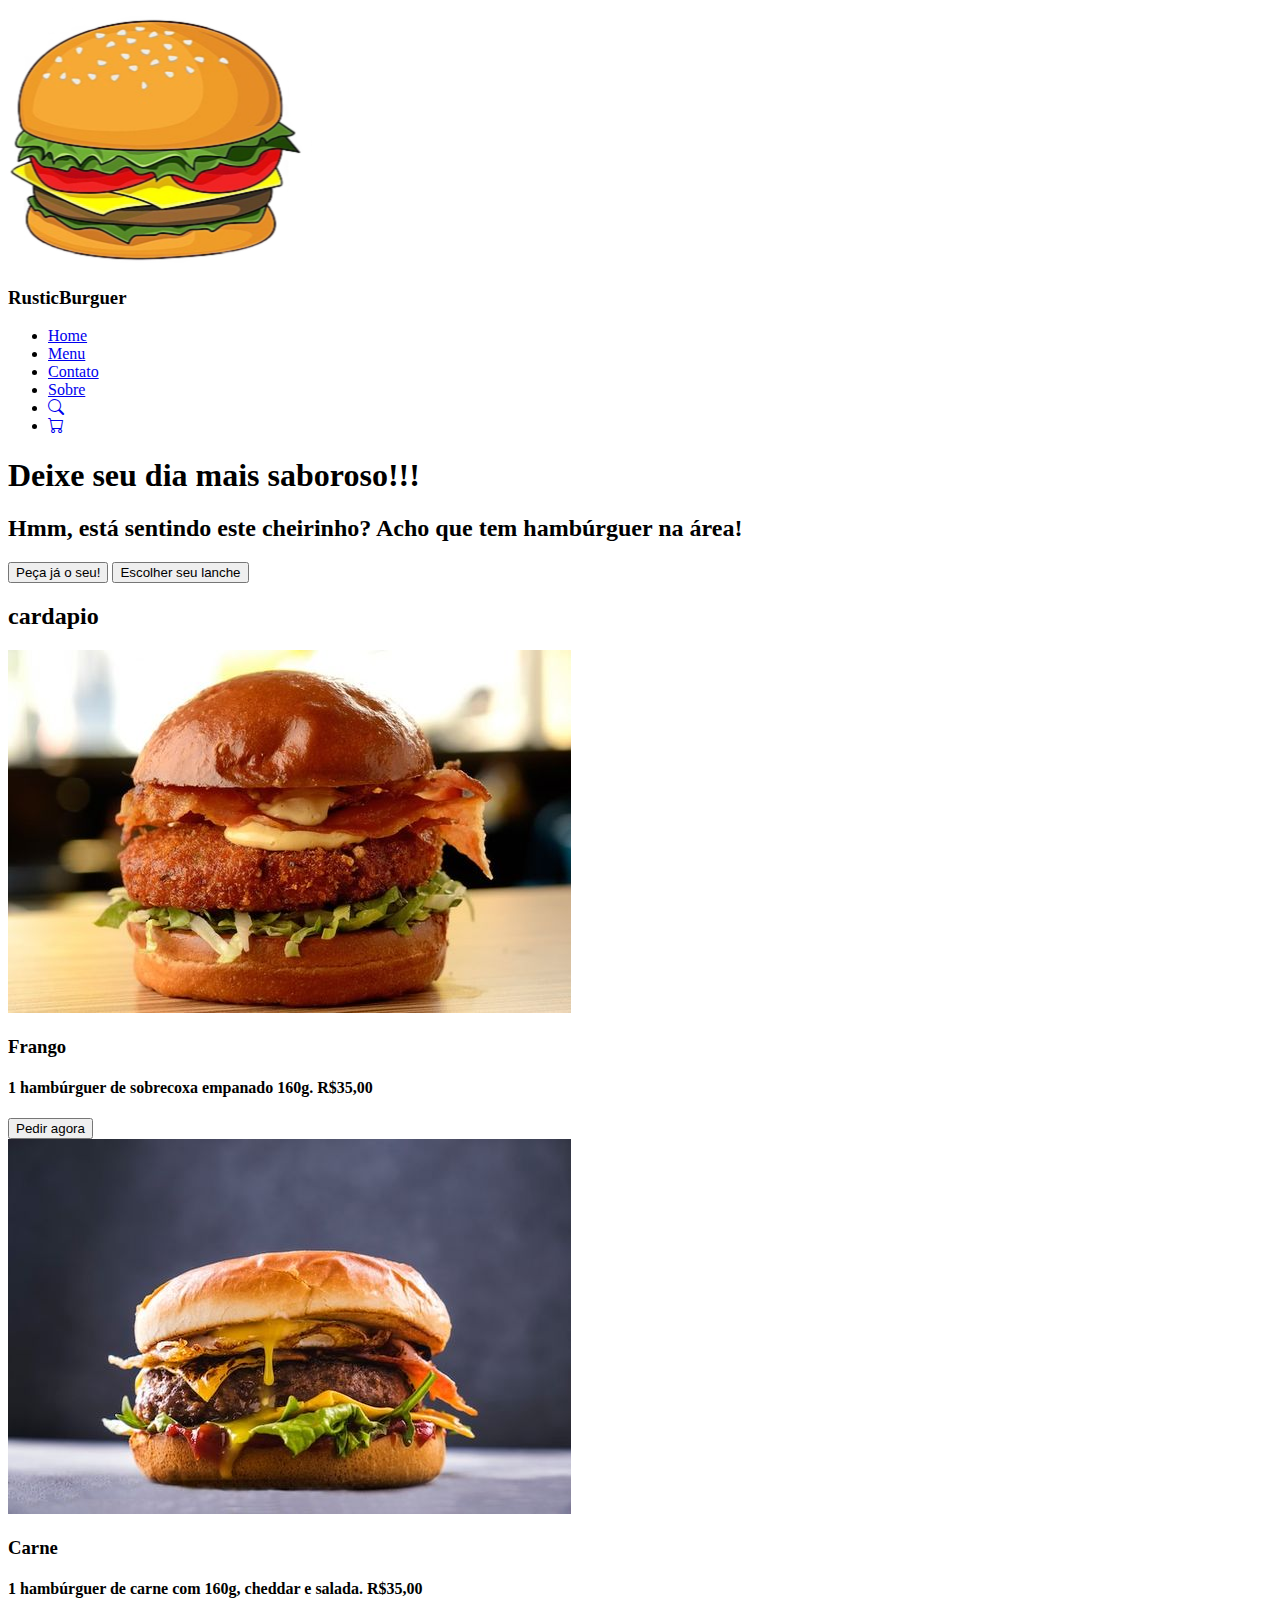
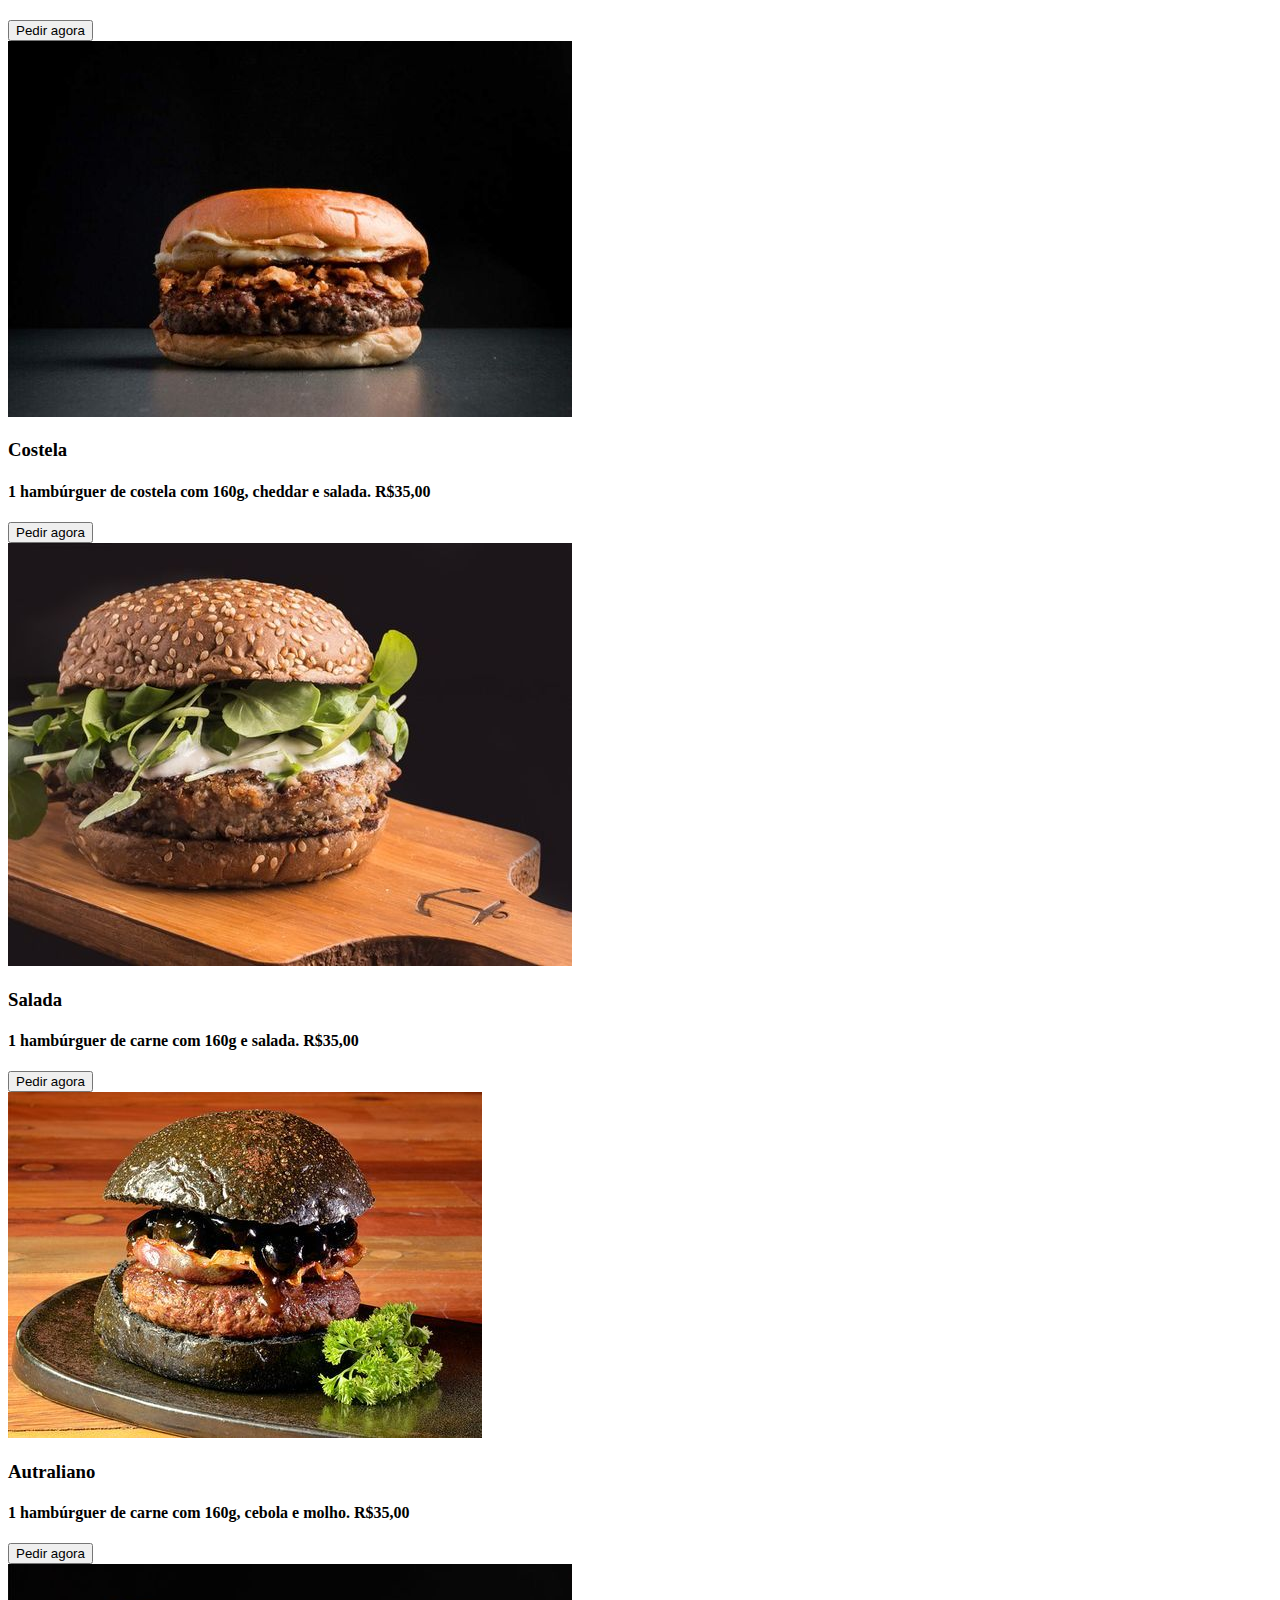
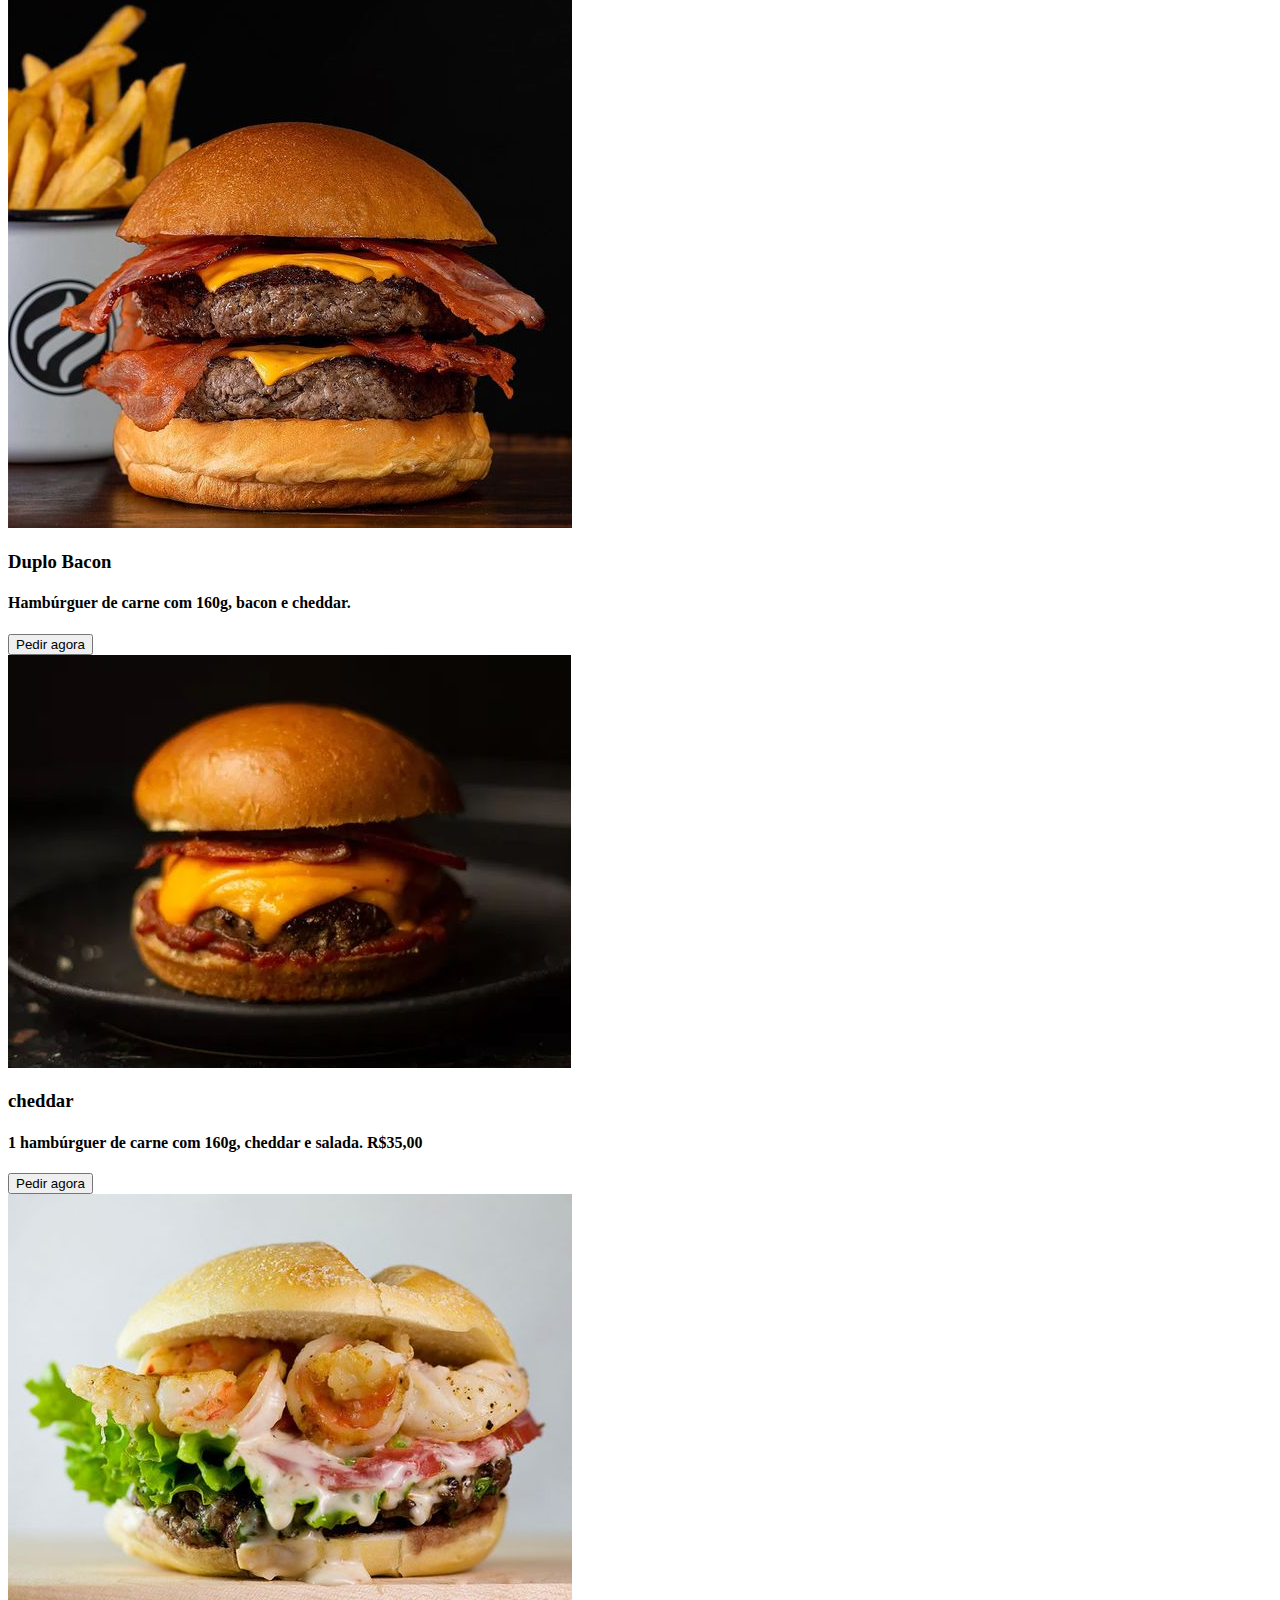
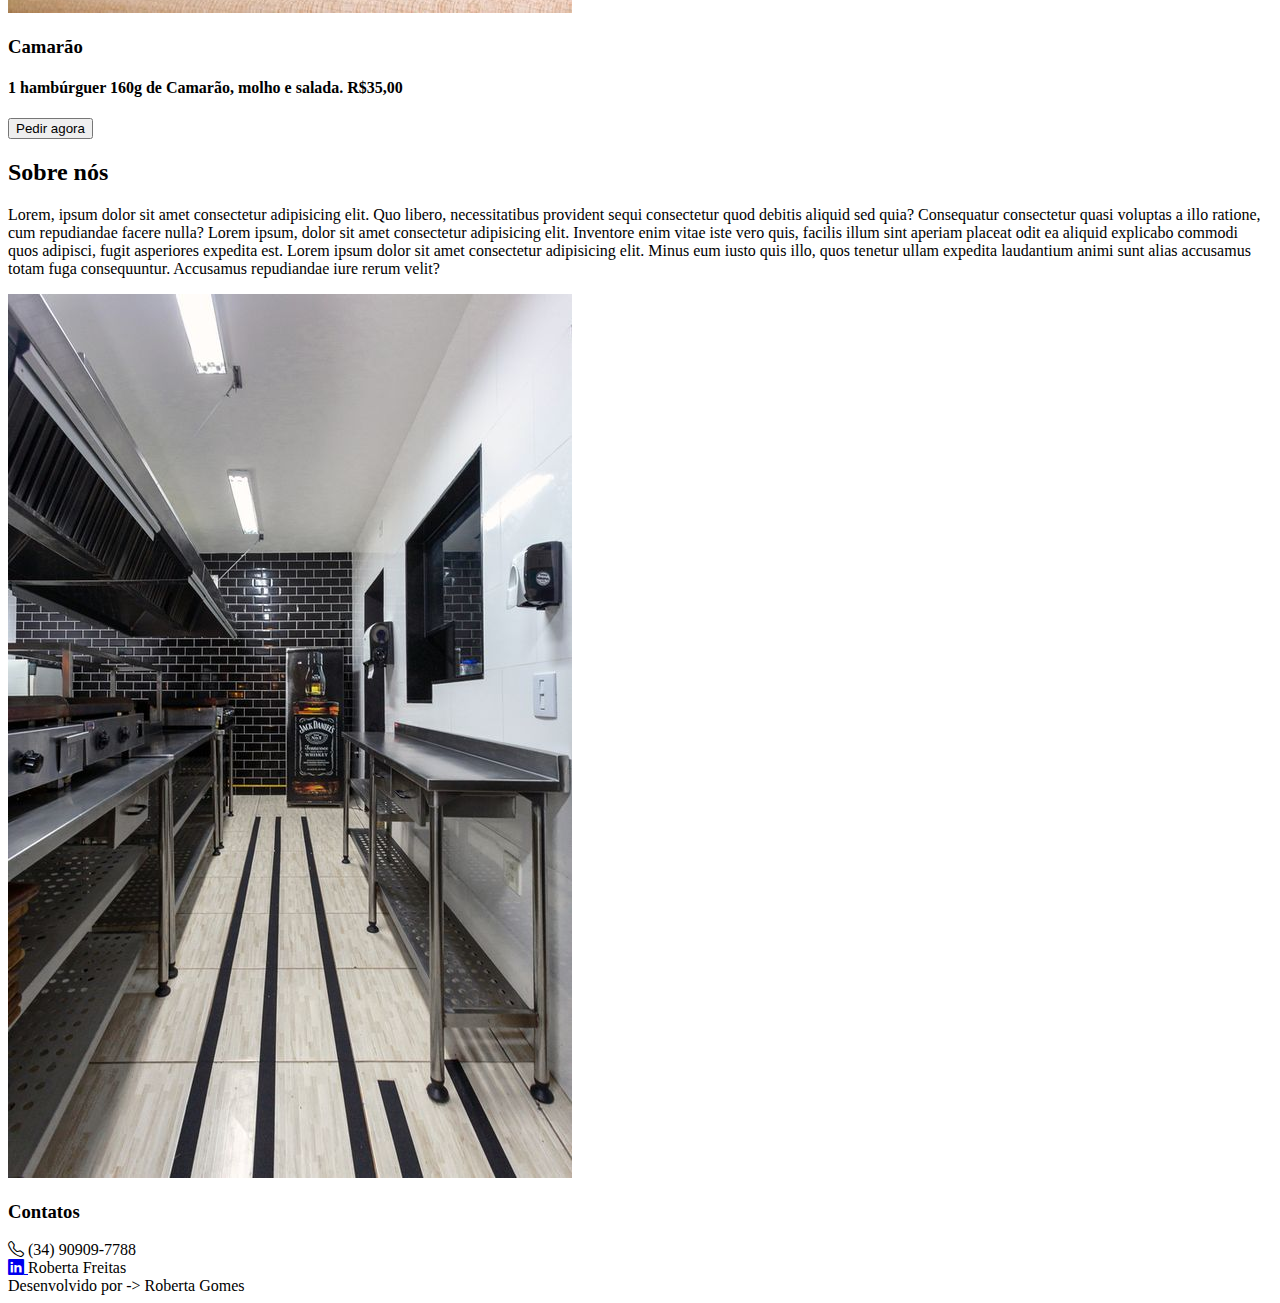
==== index.html @ 035b0b21 "Card-Hamburgueria" ====
<!DOCTYPE html>
<html lang="en">

<head>
    <meta charset="UTF-8">
    <meta http-equiv="X-UA-Compatible" content="IE-edge">
    <meta name="viewport" content="width=device-width, initial-scale=1.0">
    <link rel="stylesheet" href="https://cdn.jsdelivr.net/npm/bootstrap-icons@1.10.5/font/bootstrap-icons.css">
    <link rel="stylesheet" href="Css/style.css">
    <title>Hamburgueria</title>

</head>

<body>

    <header class="content">
        <div class="logo">
            <img src="img/logo.png" alt="logo">
            <h3>Rustic<span>Bur</span><span>guer</span></a></h3>
        </div>
        <nav>
            <ul class="list-menu">
                <li><a href="#">Home</a></li>
                <li><a href="#">Menu</a></li>
                <li><a href="#">Contato</a></li>
                <li><a href="#">Sobre</a></li>
                <li><a href="#"><i class="bi bi-search"></i></a></li>
                <li><a href="#"><i class="bi bi-cart"></i></a></li>
            </ul>
        </nav>
        <div class="menu-toggle">
            <div class="one"></div>
            <div class="two"></div>
            <div class="three"></div>
        </div>
    </header>

    <section class="first-section">
        <div class="conteudo-principal">
            <h1>Deixe seu dia mais saboroso!!!</h1>
            <h2>Hmm, está sentindo este cheirinho? Acho que tem hambúrguer na área! </h2>
            <div class="btn">
                <button class="Pedido">Peça já o seu!</button>
                <button class="Escolher">Escolher seu lanche</button>
            </div>
        </div>
    </section>

    <section class="cardapio" id="cardapio">
        <h2>cardapio</h2>
        <div class="itens-cardapio">
            <div class="frango">
                <img src="/img/hamb-frango.jpg" alt="">
                <div class="info">
                    <h3>Frango</h3>
                    <h4> 1 hambúrguer de sobrecoxa empanado 160g.
                        <span>R$35,00</span>
                    </h4>
                    <button class="pedir">Pedir agora</button>
                </div>
            </div>
            <div class="Carne-Bovina">
                <img src="/img/hamb-carne.jpg" alt="">
                <div class="info">
                    <h3>Carne</h3>
                    <h4> 1 hambúrguer de carne com 160g, cheddar e salada.
                        <span>R$35,00</span>
                    </h4>
                    <button class="pedir">Pedir agora</button>
                </div>
            </div>
            <div class="Costela">
                <img src="/img/hamb-costela.jpg" alt="">
                <div class="info">
                    <h3>Costela</h3>
                    <h4> 1 hambúrguer de costela com 160g, cheddar e salada.
                        <span>R$35,00</span>
                    </h4>
                    <button class="pedir">Pedir agora</button>
                </div>
            </div>
            <div class="Salada">
                <img src="/img/hamb-salada.jpg" alt="">
                <div class="info">
                    <h3>Salada</h3>
                    <h4> 1 hambúrguer de carne com 160g e salada.
                        <span>R$35,00</span>
                    </h4>
                    <button class="pedir">Pedir agora</button>
                </div>
            </div>
            <div class="australiano">
                <img src="/img/ham-austra.jpg" alt="">
                <div class="info">
                    <h3>Autraliano</h3>
                    <h4> 1 hambúrguer de carne com 160g, cebola e molho.
                        <span>R$35,00</span>
                    </h4>
                    <button class="pedir">Pedir agora</button>
                </div>
            </div>
            <div class="dulpo-bacon">
                <img src="/img/hamb-bacon.jpg" alt="">
                <div class="info">
                    <h3>Duplo Bacon</h3>
                    <h4>Hambúrguer de carne com 160g, bacon e cheddar.
                    </h4>
                    <button class="pedir">Pedir agora</button>
                </div>
            </div>
            <div class="cheddar">
                <img src="/img/hamb-cheddar.jpg" alt="">
                <div class="info">
                    <h3>cheddar</h3>
                    <h4> 1 hambúrguer de carne com 160g, cheddar e salada.
                        <span>R$35,00</span>
                    </h4>
                    <button class="pedir">Pedir agora</button>
                </div>
            </div>
            <div class="Camarao">
                <img src="/img/hamb-cama.jpg" alt="">
                <div class="info">
                    <h3>Camarão </h3>
                    <h4> 1 hambúrguer 160g de Camarão, molho e salada.
                        <span>R$35,00</span>
                    </h4>
                    <button class="pedir">Pedir agora</button>
                </div>
            </div>
        </div>
    </section>

    <section class="sobre-nos" id="sobrenos">
        <div class="main">
            <div class="contentsobre">
                <h2>Sobre nós</h2>
                <p>Lorem, ipsum dolor sit amet consectetur adipisicing elit. Quo libero,
                    necessitatibus provident sequi consectetur quod debitis aliquid sed quia?
                    Consequatur consectetur quasi voluptas a illo ratione,
                    cum repudiandae facere nulla?
                    Lorem ipsum, dolor sit amet consectetur adipisicing elit. Inventore enim vitae iste vero quis,
                    facilis illum sint aperiam placeat odit ea aliquid explicabo commodi quos adipisci,
                    fugit asperiores expedita est.
                    Lorem ipsum dolor sit amet consectetur adipisicing elit. Minus eum iusto quis illo,
                    quos tenetur ullam expedita laudantium animi sunt alias accusamus totam fuga consequuntur.
                    Accusamus repudiandae iure rerum velit?
                </p>
            </div>
            <div class="img-cozinha">
                <img src="./img/cozinha.jpg" alt="">
            </div>

        </div>
    </section>

    <section class="contatos" id="contatos">
        <h3>Contatos</h3>
        <div class="contatos-secao">
            <div>
                <i class="bi bi-telephone"></i>
                <span>(34) 90909-7788 </span>
            </div>
            <div>
                <a href="https://www.linkedin.com/in/robertagdf" target="_blank">
                    <i class="bi bi-linkedin" target="_blank"> </i> </a>
                     <span> Roberta Freitas</span> 
            </div>
        </div>
        </div>
    </section>
    <footer>
        Desenvolvido por -> Roberta Gomes
    </footer>

    <script src="./js/script.js"></script>
</body>

</html>
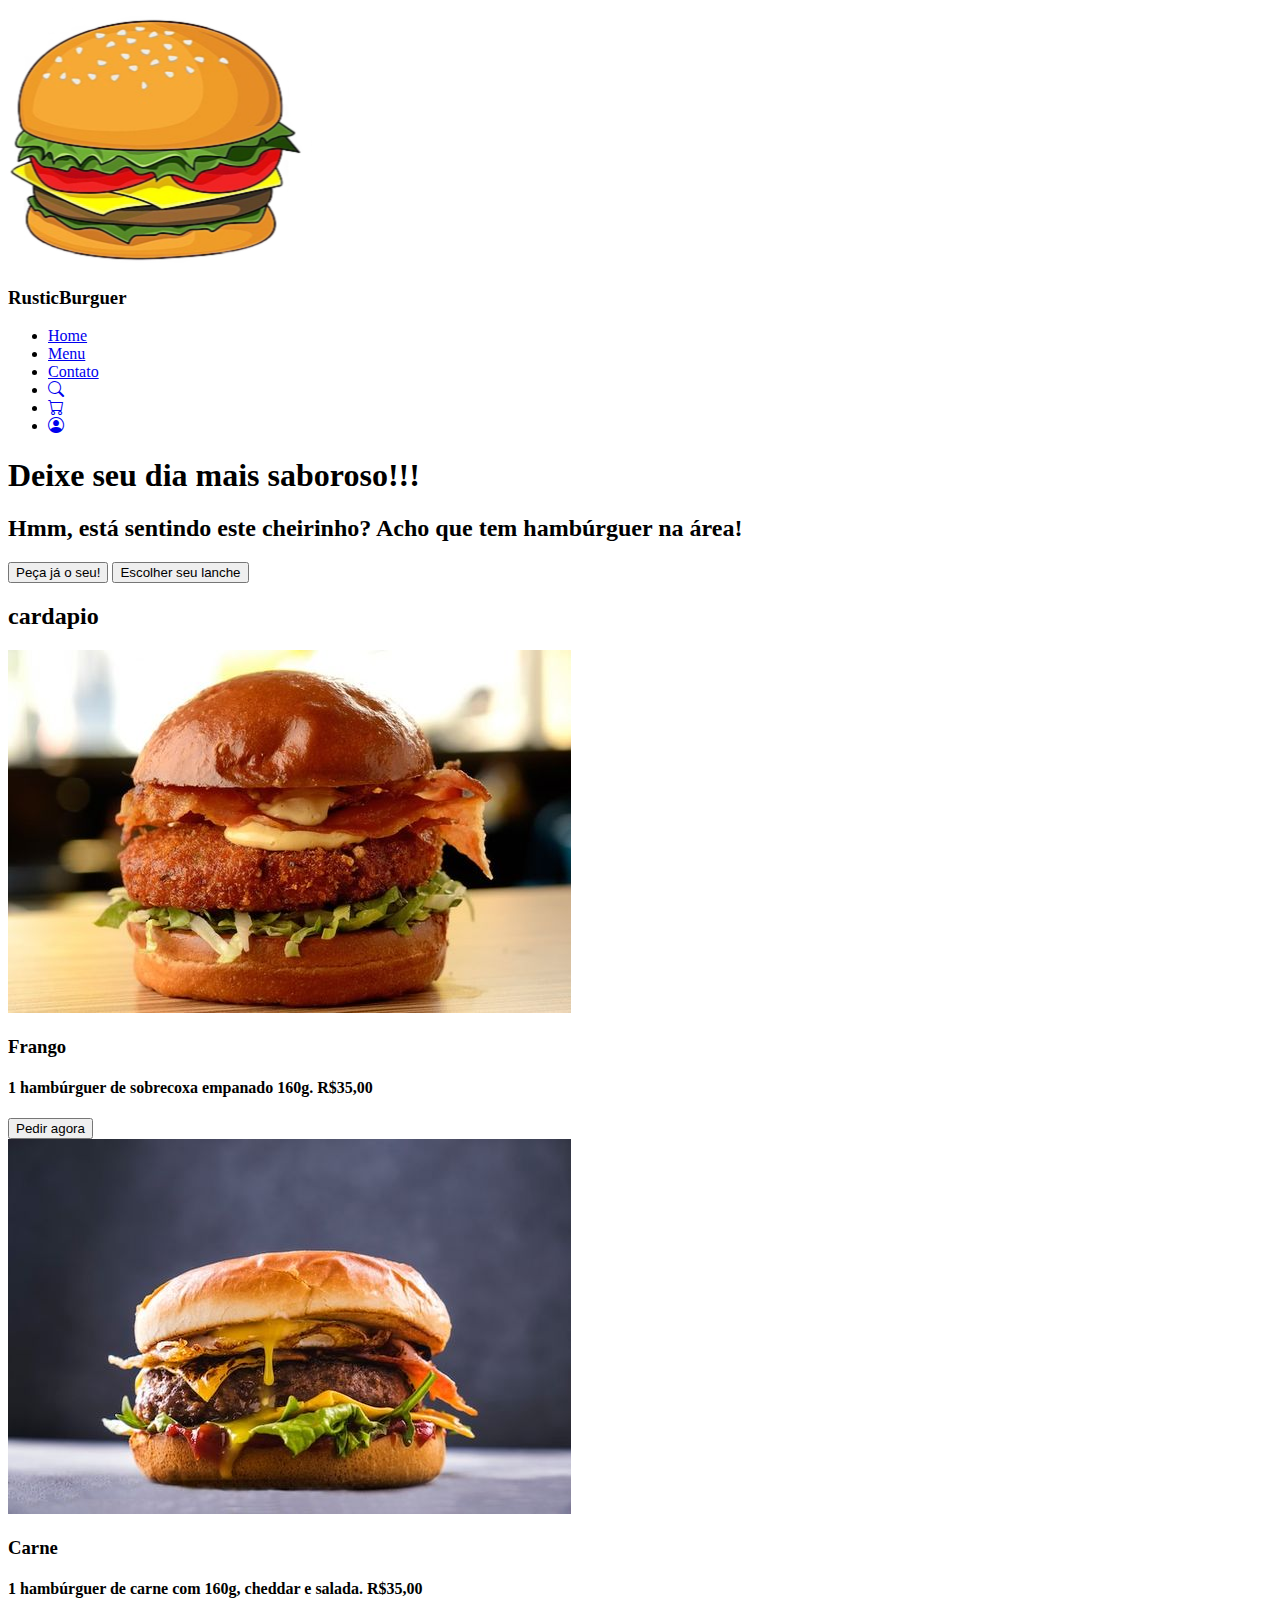
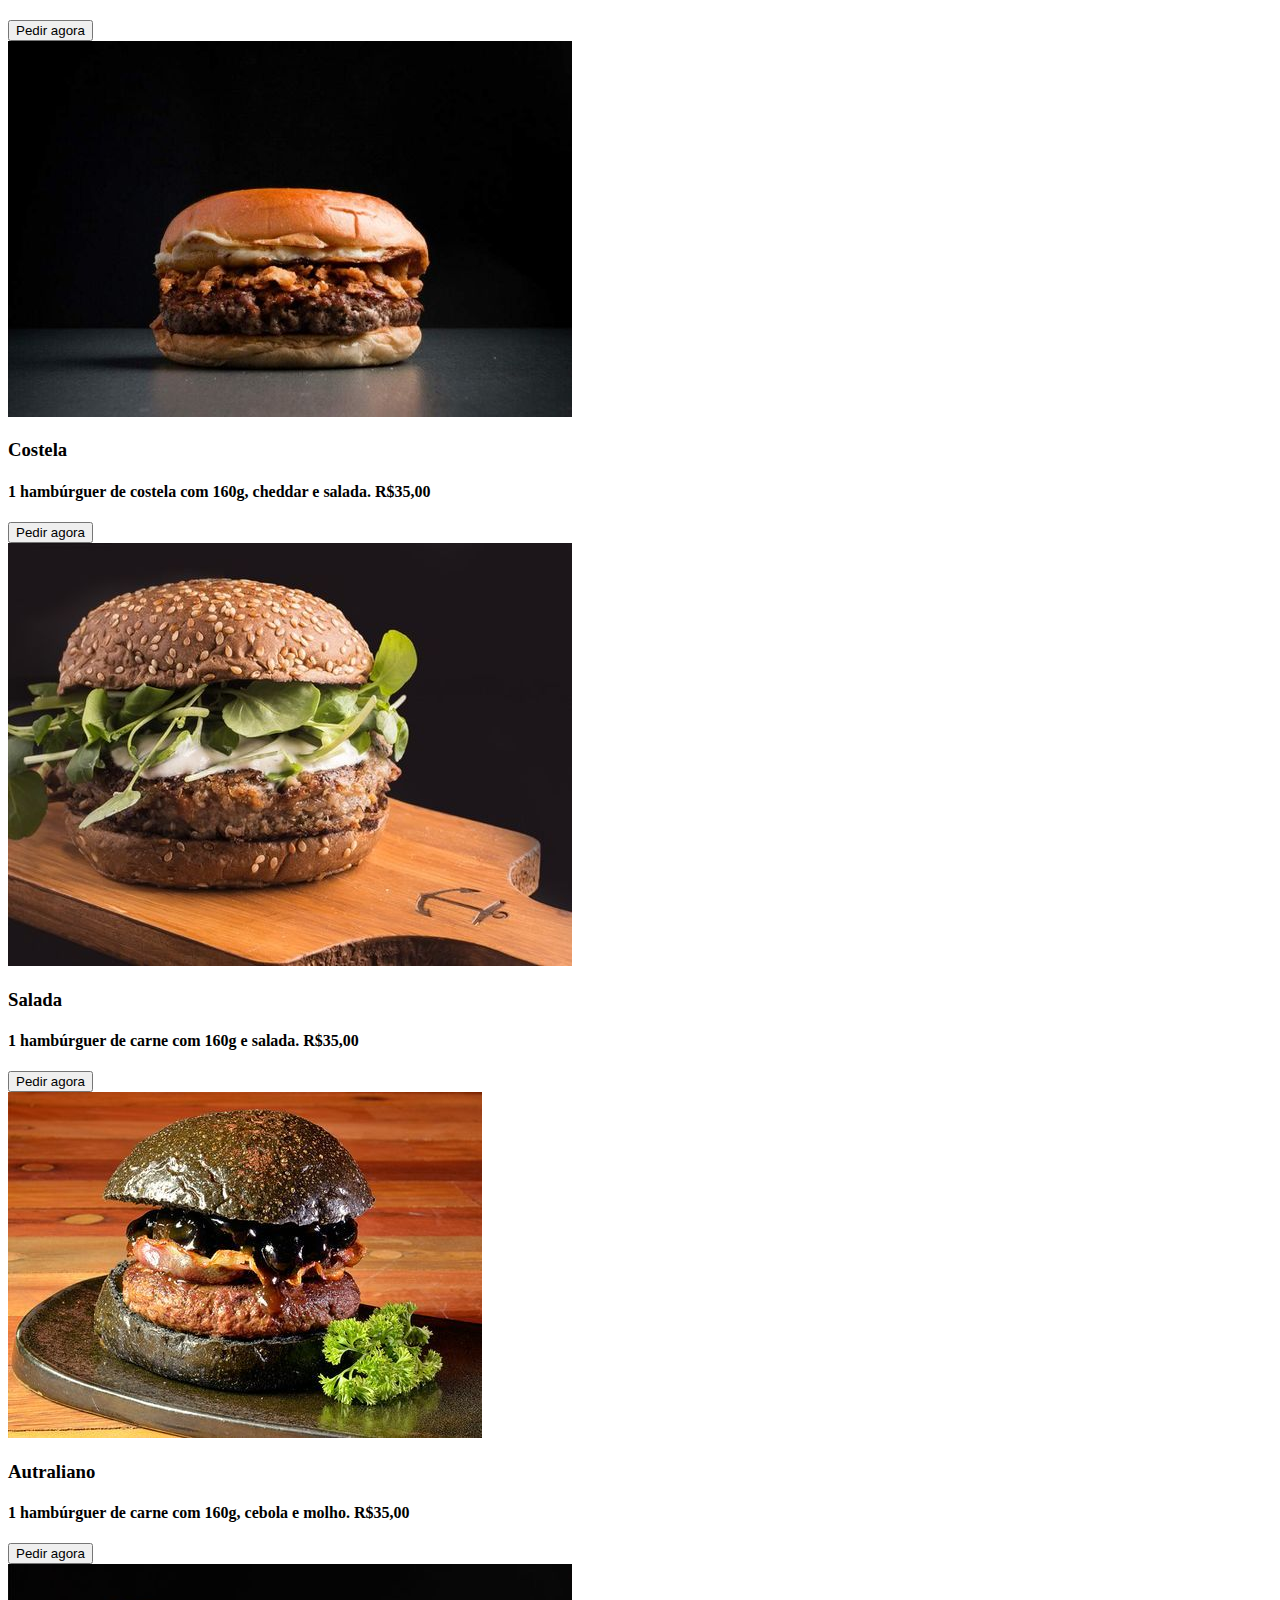
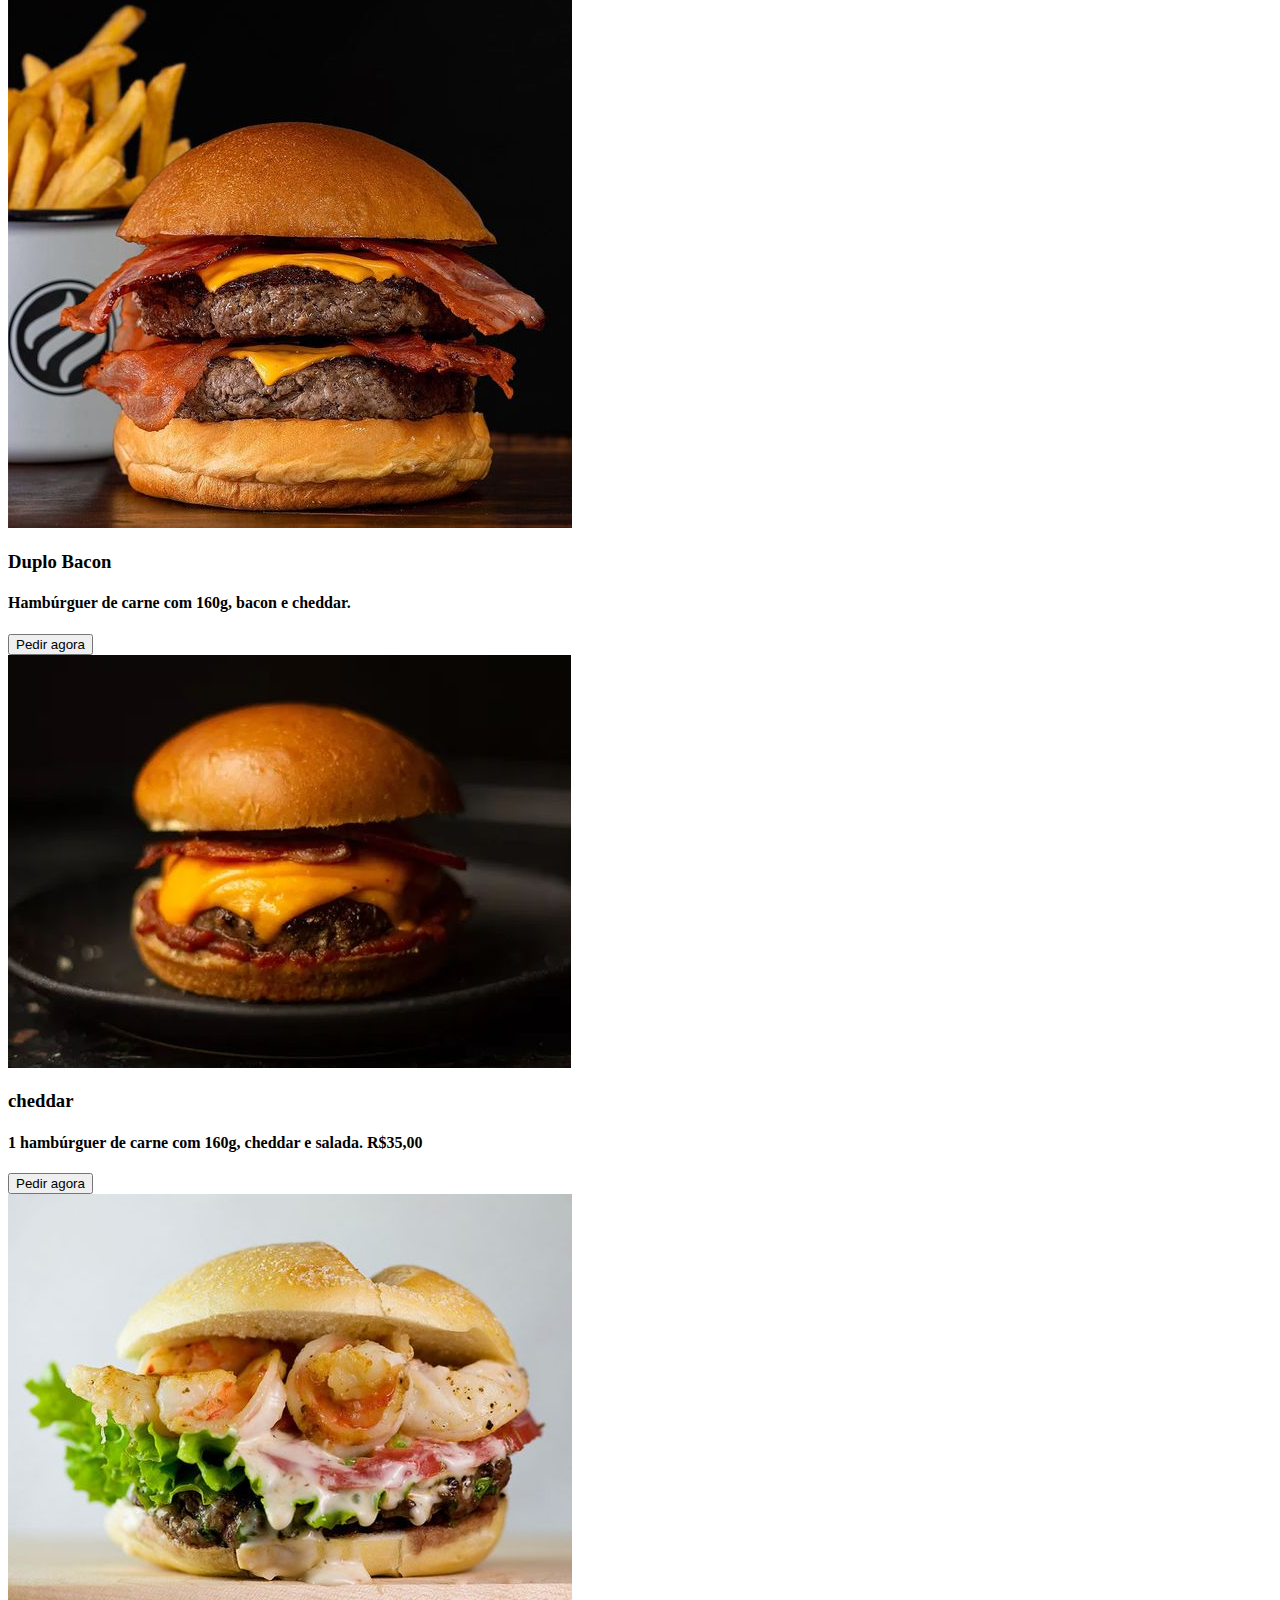
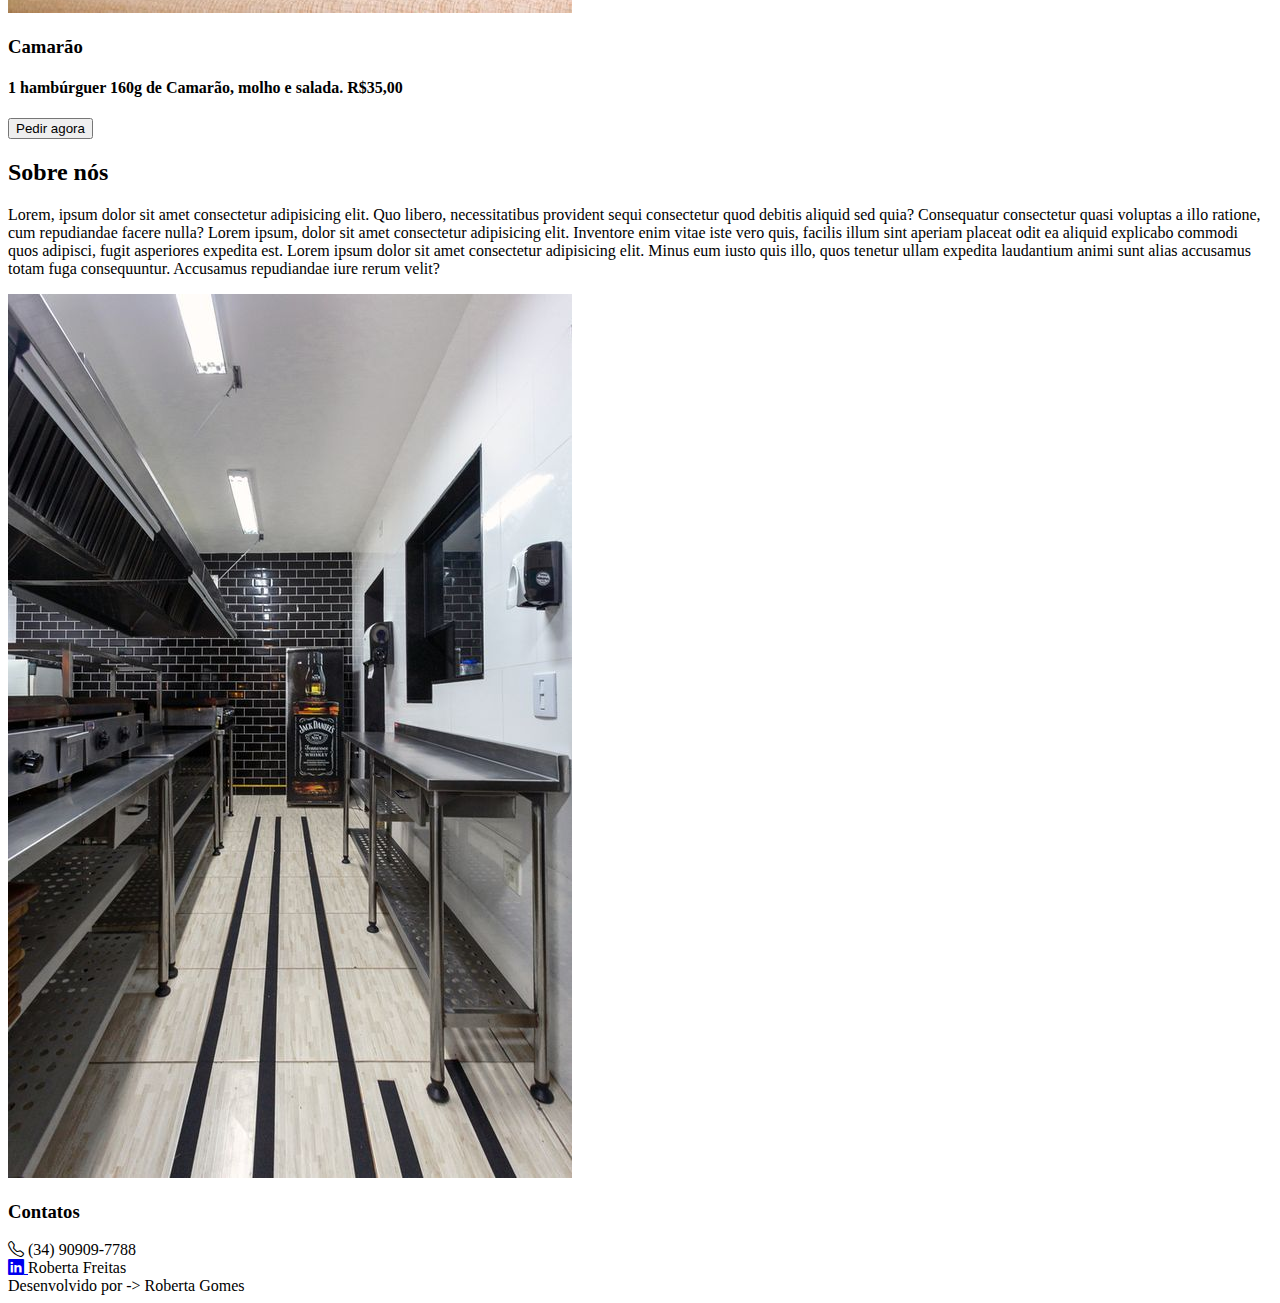
==== commit fc281f2d: "Criação de Tela de Cadastro e add de funcionalidade do Button Pedir" ====
--- a/index.html
+++ b/index.html
@@ -1,5 +1,5 @@
 <!DOCTYPE html>
-<html lang="en">
+<html lang="pt-BR">
 
 <head>
     <meta charset="UTF-8">
@@ -7,12 +7,13 @@
     <meta name="viewport" content="width=device-width, initial-scale=1.0">
     <link rel="stylesheet" href="https://cdn.jsdelivr.net/npm/bootstrap-icons@1.10.5/font/bootstrap-icons.css">
     <link rel="stylesheet" href="Css/style.css">
+    <link rel="stylesheet" href="perfil.css">
     <title>Hamburgueria</title>
 
 </head>
 
 <body>
-
+ 
     <header class="content">
         <div class="logo">
             <img src="img/logo.png" alt="logo">
@@ -22,12 +23,13 @@
             <ul class="list-menu">
                 <li><a href="#">Home</a></li>
                 <li><a href="#">Menu</a></li>
-                <li><a href="#">Contato</a></li>
-                <li><a href="#">Sobre</a></li>
+                <li><a href="#contatenos">Contato</a></li>
                 <li><a href="#"><i class="bi bi-search"></i></a></li>
                 <li><a href="#"><i class="bi bi-cart"></i></a></li>
+                <li><a href="#" id="perfilButton"><i class="bi bi-person-circle"></i></a>
             </ul>
         </nav>
+
         <div class="menu-toggle">
             <div class="one"></div>
             <div class="two"></div>
@@ -56,7 +58,7 @@
                     <h4> 1 hambúrguer de sobrecoxa empanado 160g.
                         <span>R$35,00</span>
                     </h4>
-                    <button class="pedir">Pedir agora</button>
+                    <button id="frangoPedido" class="pedir">Pedir agora</button>
                 </div>
             </div>
             <div class="Carne-Bovina">
@@ -66,7 +68,7 @@
                     <h4> 1 hambúrguer de carne com 160g, cheddar e salada.
                         <span>R$35,00</span>
                     </h4>
-                    <button class="pedir">Pedir agora</button>
+                    <button id="carnePedido" class="pedir">Pedir agora</button>
                 </div>
             </div>
             <div class="Costela">
@@ -76,7 +78,7 @@
                     <h4> 1 hambúrguer de costela com 160g, cheddar e salada.
                         <span>R$35,00</span>
                     </h4>
-                    <button class="pedir">Pedir agora</button>
+                    <button id="costelaPedido" class="pedir">Pedir agora</button>
                 </div>
             </div>
             <div class="Salada">
@@ -86,7 +88,7 @@
                     <h4> 1 hambúrguer de carne com 160g e salada.
                         <span>R$35,00</span>
                     </h4>
-                    <button class="pedir">Pedir agora</button>
+                    <button id="saladaPedido"  class="pedir">Pedir agora</button>
                 </div>
             </div>
             <div class="australiano">
@@ -96,7 +98,7 @@
                     <h4> 1 hambúrguer de carne com 160g, cebola e molho.
                         <span>R$35,00</span>
                     </h4>
-                    <button class="pedir">Pedir agora</button>
+                    <button id="australianoPedido" class="pedir">Pedir agora</button>
                 </div>
             </div>
             <div class="dulpo-bacon">
@@ -105,7 +107,7 @@
                     <h3>Duplo Bacon</h3>
                     <h4>Hambúrguer de carne com 160g, bacon e cheddar.
                     </h4>
-                    <button class="pedir">Pedir agora</button>
+                    <button id="duploPedido" class="pedir">Pedir agora</button>
                 </div>
             </div>
             <div class="cheddar">
@@ -115,7 +117,7 @@
                     <h4> 1 hambúrguer de carne com 160g, cheddar e salada.
                         <span>R$35,00</span>
                     </h4>
-                    <button class="pedir">Pedir agora</button>
+                    <button id="cheddarPedido" class="pedir">Pedir agora</button>
                 </div>
             </div>
             <div class="Camarao">
@@ -125,15 +127,16 @@
                     <h4> 1 hambúrguer 160g de Camarão, molho e salada.
                         <span>R$35,00</span>
                     </h4>
-                    <button class="pedir">Pedir agora</button>
+                    <button id="camaraoPedido" class="pedir">Pedir agora</button>
                 </div>
             </div>
         </div>
     </section>
 
-    <section class="sobre-nos" id="sobrenos">
+    <section class="contate-nos" id="contatenos" >
+        <a href="#contate-nos"></a>
         <div class="main">
-            <div class="contentsobre">
+            <div class="contentcontato">
                 <h2>Sobre nós</h2>
                 <p>Lorem, ipsum dolor sit amet consectetur adipisicing elit. Quo libero,
                     necessitatibus provident sequi consectetur quod debitis aliquid sed quia?
@@ -174,6 +177,15 @@
     </footer>
 
     <script src="./js/script.js"></script>
+    <script src="./js/perfil.js"></script>
+    <script>
+       document.addEventListener('DOMContentLoaded', function() {
+            const perfilButton = document.getElementById('perfilButton');
+            perfilButton.addEventListener('click', function() {
+                window.open('perfil.html', '_blank');
+            });
+        });
+    </script>
 </body>
 
-</html>+</html>
